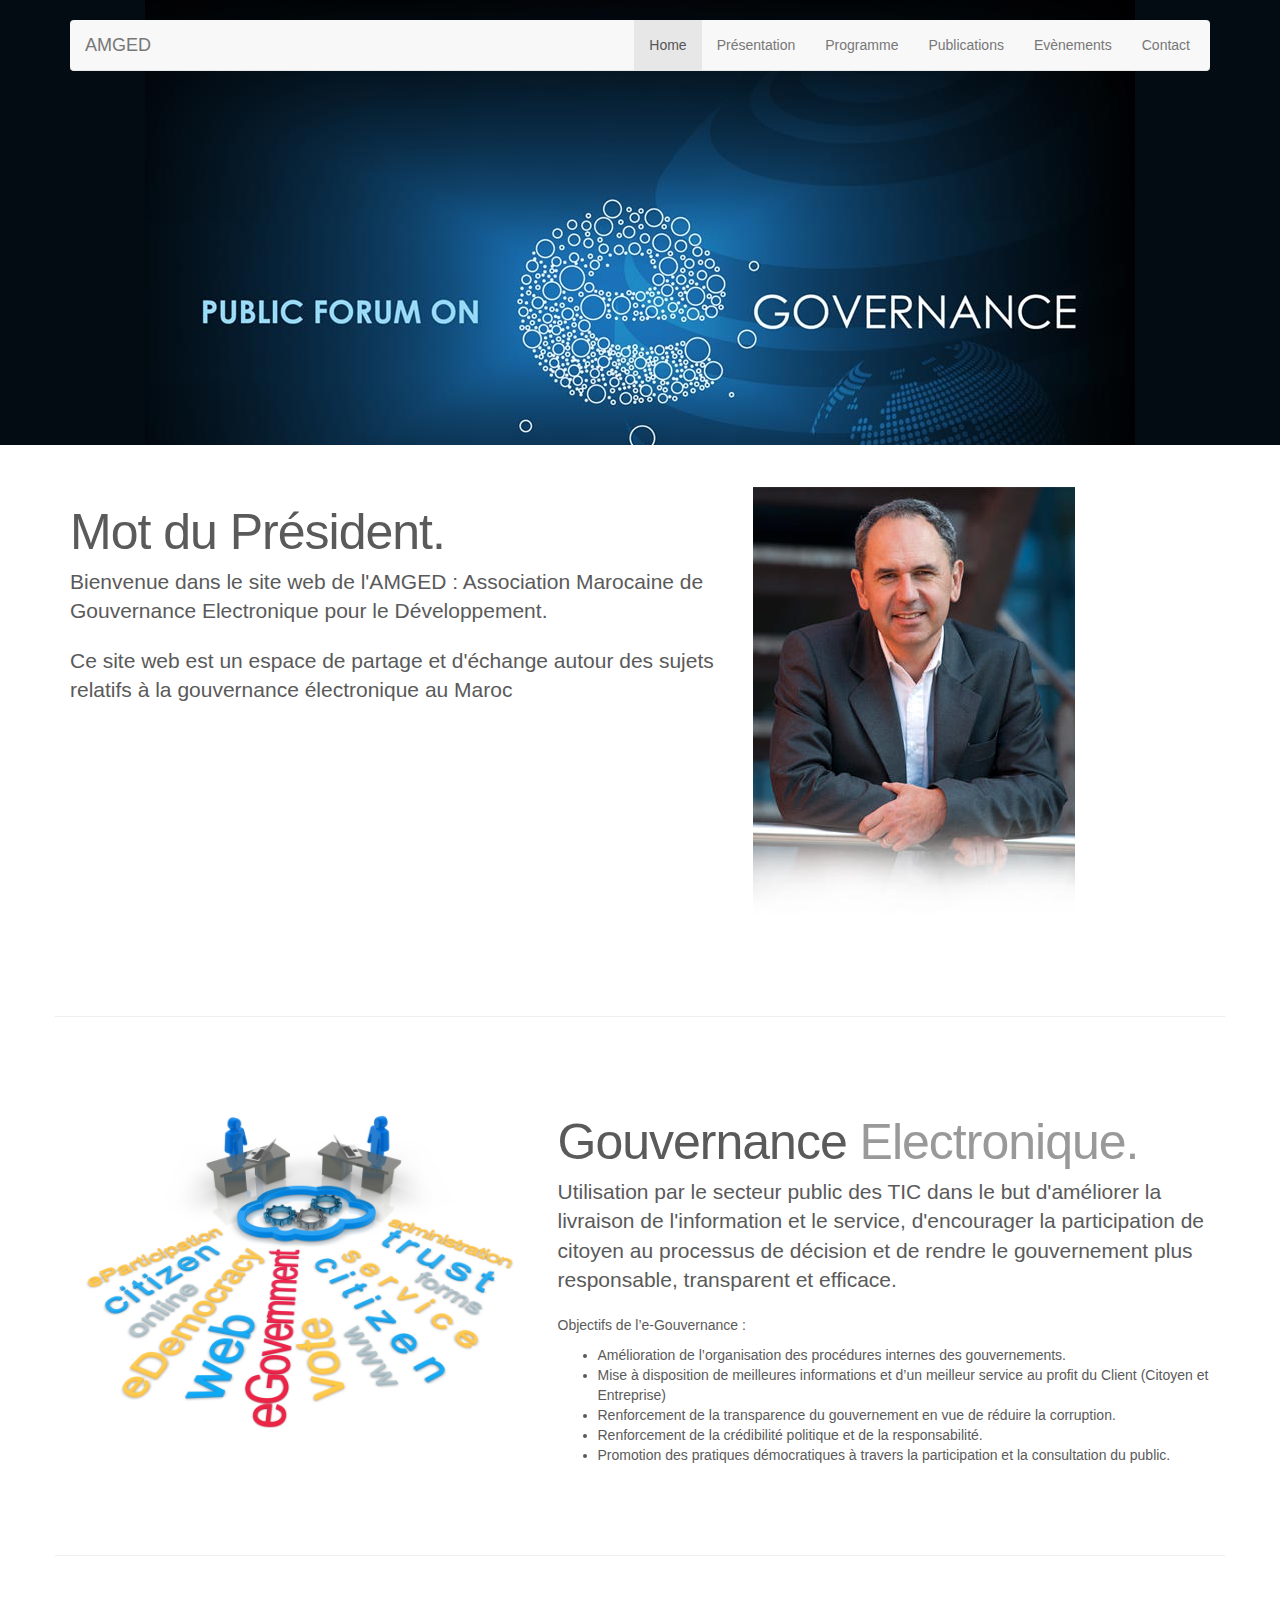
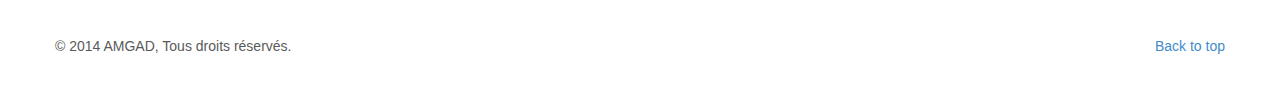
==== index.html @ ac23a446 "first commit" ====
<!DOCTYPE html>
<html lang="en">
  <head>
    <meta charset="utf-8">
    <meta http-equiv="X-UA-Compatible" content="IE=edge">
    <meta name="viewport" content="width=device-width, initial-scale=1">
    <meta name="description" content="">
    <meta name="author" content="">
    <link rel="shortcut icon" href="../../assets/ico/favicon.ico">

    <title>AMGED - Association Marocaine de Gouvernance Electronique pour le Développement</title>

    <!-- Bootstrap core CSS -->
    <link href="dist/css/bootstrap.min.css" rel="stylesheet">

    <!-- Just for debugging purposes. Don't actually copy this line! -->
    <!--[if lt IE 9]><script src="../../assets/js/ie8-responsive-file-warning.js"></script><![endif]-->

    <!-- HTML5 shim and Respond.js IE8 support of HTML5 elements and media queries -->
    <!--[if lt IE 9]>
      <script src="https://oss.maxcdn.com/libs/html5shiv/3.7.0/html5shiv.js"></script>
      <script src="https://oss.maxcdn.com/libs/respond.js/1.4.2/respond.min.js"></script>
    <![endif]-->

    <!-- Custom styles for this template -->
    <link href="carousel.css" rel="stylesheet">
  </head>
<!-- NAVBAR
================================================== -->
  <body>
    <div class="navbar-wrapper">
      <div class="container">

        <div class="navbar navbar-default navbar-static-top" role="navigation">
          <div class="container">
            <div class="navbar-header">
              <button type="button" class="navbar-toggle" data-toggle="collapse" data-target=".navbar-collapse">
                <span class="sr-only">Toggle navigation</span>
                <span class="icon-bar"></span>
                <span class="icon-bar"></span>
                <span class="icon-bar"></span>
              </button>
              <a class="navbar-brand" href="#">AMGED</a>
            </div>
            <div class="navbar-collapse collapse pull-right">
              <ul class="nav navbar-nav">
                <li class="active"><a href="#">Home</a></li>
                <li><a href="presentation.html">Présentation</a></li>
                <li><a href="programme.html">Programme</a></li>
                <li><a href="publication.html">Publications</a></li>
                <li><a href="evenements.html">Evènements</a></li>
                <li><a href="contact.html">Contact</a></li>                
              </ul>
            </div>
          </div>
        </div>

      </div>
    </div>


    <!-- Carousel
    ================================================== -->
    <div id="header">
      <!-- Indicators -->
      <div id="intro" class="row">
        <div class="col-lg-12 text-center">
        </div>
      </div>
    </div><!-- /.carousel -->



    <!-- Marketing messaging and featurettes
    ================================================== -->
    <!-- Wrap the rest of the page in another container to center all the content. -->

    <div class="container marketing">

      


      <!-- START THE FEATURETTES -->

      <div class="row featurette">
        <div class="col-md-7">
          <h2 class="featurette-heading">Mot du Président.</h2>
          <p class="lead">Bienvenue dans le site web de l'AMGED : Association Marocaine de Gouvernance Electronique pour le Développement.</p>
          <p class="lead">Ce site web est un espace de partage et d'échange autour des sujets relatifs à la gouvernance électronique au Maroc </p>
        </div>
        <div class="col-md-5">
          <img class="featurette-image img-responsive" src="img/president.jpg" alt="Generic placeholder image">
        </div>
      </div>

      <hr class="featurette-divider">

      <div class="row featurette">
        <div class="col-md-5">
          <img class="featurette-image img-responsive" src="img/eGovernment.jpg" alt="Generic placeholder image">
        </div>
        <div class="col-md-7">
          <h2 class="featurette-heading">Gouvernance <span class="text-muted">Electronique.</span></h2>
          <p class="lead">Utilisation par le secteur public des TIC dans le but d'améliorer la livraison de l'information et le service, d'encourager la participation de citoyen au processus de décision et de rendre le gouvernement plus responsable, transparent et efficace.</p>
          <p>Objectifs de l’e-Gouvernance :</p>
          <ul>
            <li>Amélioration de l’organisation des procédures internes des gouvernements.</li>
            <li>Mise à disposition de meilleures informations et d’un meilleur service au profit du Client (Citoyen et Entreprise)</li>
            <li>Renforcement de la transparence du gouvernement en vue de réduire la corruption.</li>
            <li>Renforcement de la crédibilité politique et de la responsabilité.</li>
            <li>Promotion des pratiques démocratiques à travers la participation et la consultation du public.</li>
          </ul>
        </div>
      </div>

      <hr class="featurette-divider">

      <!-- /END THE FEATURETTES -->


      <!-- FOOTER -->
      <footer>
        <p class="pull-right"><a href="#">Back to top</a></p>
        <p>&copy; 2014 AMGAD, Tous droits réservés. </p>
      </footer>

    </div><!-- /.container -->


    <!-- Bootstrap core JavaScript
    ================================================== -->
    <!-- Placed at the end of the document so the pages load faster -->
    <script src="https://code.jquery.com/jquery-1.10.2.min.js"></script>
    <script src="dist/js/bootstrap.min.js"></script>
  </body>
</html>
---- carousel.css ----
/* GLOBAL STYLES
-------------------------------------------------- */
/* Padding below the footer and lighter body text */

.row {
margin-left: 0px;
margin-right: 0px;
}


body {
  padding-bottom: 40px;
  color: #5a5a5a;
}
ul.nav.navbar-nav {
  margin-right: 20px;
}
#header {
  color: white;
  margin-top: 0;
  margin-bottom: 3em;
  padding-top: 200px;
  background: url(img/cover.jpg) no-repeat center top;
  background-color: #030C12;
  height: 445px;
}



/* CUSTOMIZE THE NAVBAR
-------------------------------------------------- */

/* Special class on .container surrounding .navbar, used for positioning it into place. */
.navbar-wrapper {
  position: absolute;
  top: 0;
  left: 0;
  right: 0;
  z-index: 20;
}

/* Flip around the padding for proper display in narrow viewports */
.navbar-wrapper .container {
  padding-left: 0;
  padding-right: 0;
}
.navbar-wrapper .navbar {
  padding-left: 15px;
  padding-right: 15px;
}


/* CUSTOMIZE THE CAROUSEL
-------------------------------------------------- */

/* Carousel base class */
.carousel {
  height: 500px;
  margin-bottom: 60px;
}
/* Since positioning the image, we need to help out the caption */
.carousel-caption {
  z-index: 10;
}

/* Declare heights because of positioning of img element */
.carousel .item {
  height: 500px;
  background-color: #777;
}
.carousel-inner > .item > img {
  position: absolute;
  top: 0;
  left: 0;
  min-width: 100%;
  height: 500px;
}



/* MARKETING CONTENT
-------------------------------------------------- */

/* Pad the edges of the mobile views a bit */
.marketing {
  padding-left: 15px;
  padding-right: 15px;
}

/* Center align the text within the three columns below the carousel */
.marketing .col-lg-4 {
  text-align: center;
  margin-bottom: 20px;
}
.marketing h2 {
  font-weight: normal;
}
.marketing .col-lg-4 p {
  margin-left: 10px;
  margin-right: 10px;
}


/* Featurettes
------------------------- */

.featurette-divider {
  margin: 80px 0; /* Space out the Bootstrap <hr> more */
}

/* Thin out the marketing headings */
.featurette-heading {
  font-weight: 300;
  line-height: 1;
  letter-spacing: -1px;
}



/* RESPONSIVE CSS
-------------------------------------------------- */

@media (min-width: 768px) {

  /* Remove the edge padding needed for mobile */
  .marketing {
    padding-left: 0;
    padding-right: 0;
  }

  /* Navbar positioning foo */
  .navbar-wrapper {
    margin-top: 20px;
  }
  .navbar-wrapper .container {
    padding-left:  15px;
    padding-right: 15px;
  }
  .navbar-wrapper .navbar {
    padding-left:  0;
    padding-right: 0;
  }

  /* The navbar becomes detached from the top, so we round the corners */
  .navbar-wrapper .navbar {
    border-radius: 4px;
  }

  /* Bump up size of carousel content */
  .carousel-caption p {
    margin-bottom: 20px;
    font-size: 21px;
    line-height: 1.4;
  }

  .featurette-heading {
    font-size: 50px;
  }

}
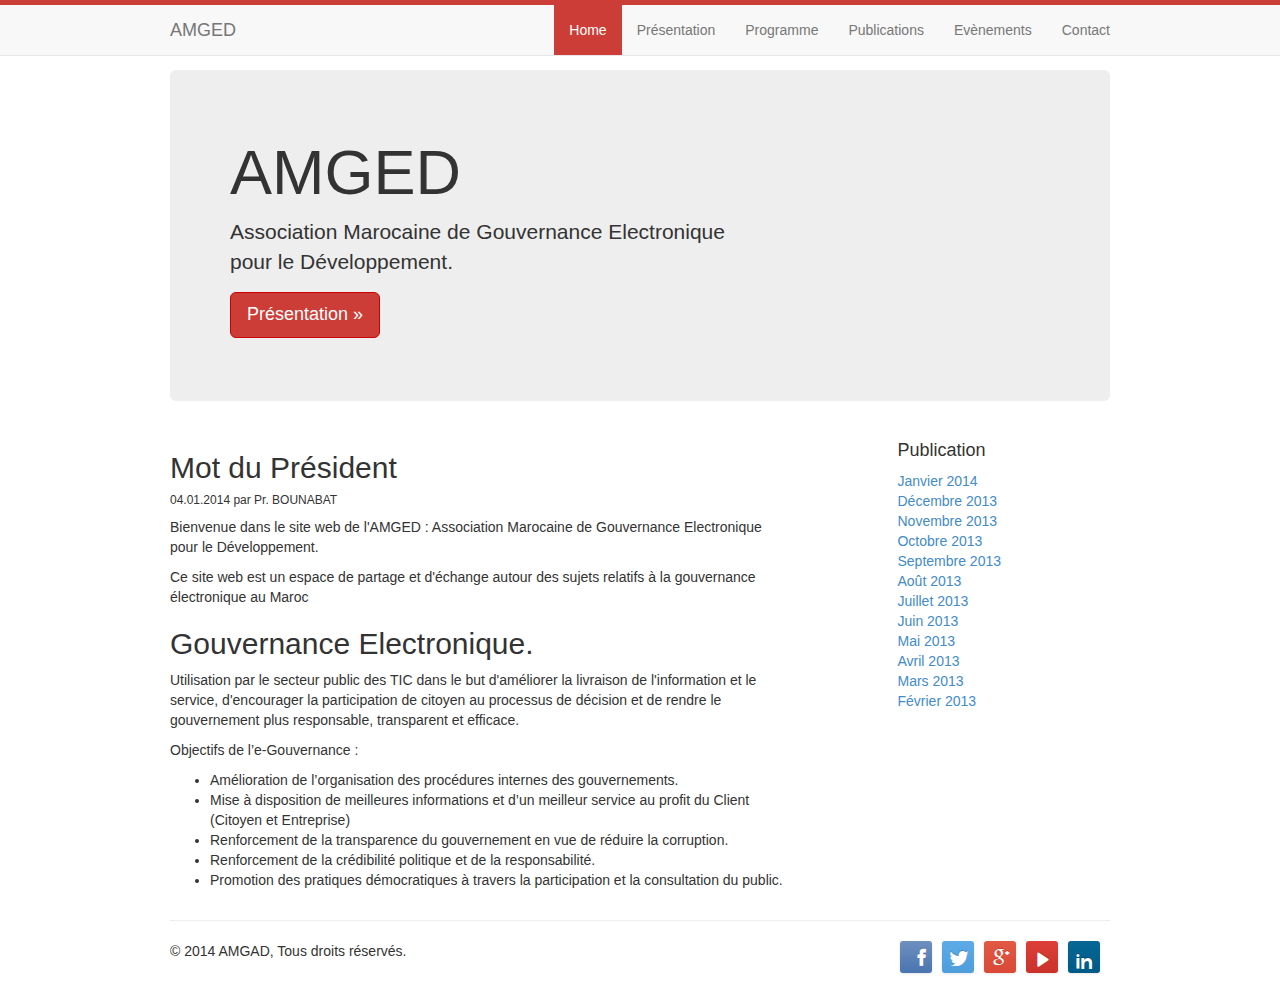
==== commit 77f5432a: "cleaning up" ====
--- a/index.html
+++ b/index.html
@@ -8,10 +8,17 @@
     <meta name="author" content="">
     <link rel="shortcut icon" href="../../assets/ico/favicon.ico">
 
-    <title>AMGED - Association Marocaine de Gouvernance Electronique pour le Développement</title>
+    <title>Home - Association Marocaine de Gouvernance Electronique pour le Développement</title>
 
     <!-- Bootstrap core CSS -->
     <link href="dist/css/bootstrap.min.css" rel="stylesheet">
+    <link rel="stylesheet" href="css/ml-social-buttons.css" type="text/css" charset="utf-8" />
+    <link rel="stylesheet" href="font/font.css" type="text/css" charset="utf-8" />
+
+
+    <!-- Custom styles for this template -->
+    <link href="css/main.css" rel="stylesheet">
+
 
     <!-- Just for debugging purposes. Don't actually copy this line! -->
     <!--[if lt IE 9]><script src="../../assets/js/ie8-responsive-file-warning.js"></script><![endif]-->
@@ -21,87 +28,61 @@
       <script src="https://oss.maxcdn.com/libs/html5shiv/3.7.0/html5shiv.js"></script>
       <script src="https://oss.maxcdn.com/libs/respond.js/1.4.2/respond.min.js"></script>
     <![endif]-->
+  </head>
 
-    <!-- Custom styles for this template -->
-    <link href="carousel.css" rel="stylesheet">
-  </head>
-<!-- NAVBAR
-================================================== -->
   <body>
-    <div class="navbar-wrapper">
+
+    <!-- Fixed navbar -->
+    <div class="navbar navbar-default navbar-fixed-top" role="navigation">
       <div class="container">
-
-        <div class="navbar navbar-default navbar-static-top" role="navigation">
-          <div class="container">
-            <div class="navbar-header">
-              <button type="button" class="navbar-toggle" data-toggle="collapse" data-target=".navbar-collapse">
-                <span class="sr-only">Toggle navigation</span>
-                <span class="icon-bar"></span>
-                <span class="icon-bar"></span>
-                <span class="icon-bar"></span>
-              </button>
-              <a class="navbar-brand" href="#">AMGED</a>
-            </div>
-            <div class="navbar-collapse collapse pull-right">
-              <ul class="nav navbar-nav">
-                <li class="active"><a href="#">Home</a></li>
+        <div class="navbar-header">
+          <button type="button" class="navbar-toggle" data-toggle="collapse" data-target=".navbar-collapse">
+            <span class="sr-only">Toggle navigation</span>
+            <span class="icon-bar"></span>
+            <span class="icon-bar"></span>
+            <span class="icon-bar"></span>
+          </button>
+          <a class="navbar-brand" href="#">AMGED</a>
+        </div>
+        <div class="navbar-collapse collapse">
+          <ul class="nav navbar-nav navbar-right">
+                <li class="active"><a href="index.html">Home</a></li>
                 <li><a href="presentation.html">Présentation</a></li>
                 <li><a href="programme.html">Programme</a></li>
                 <li><a href="publication.html">Publications</a></li>
                 <li><a href="evenements.html">Evènements</a></li>
                 <li><a href="contact.html">Contact</a></li>                
-              </ul>
-            </div>
-          </div>
-        </div>
-
+              </ul> 
+        </div><!--/.nav-collapse -->
       </div>
     </div>
 
+    <div class="container">
+      <div class="jumbotron">
+        <h1>AMGED</h1>
+        <p>Association Marocaine de Gouvernance Electronique <br> pour le Développement.</p>
+        <p>
+          <a class="btn btn-lg btn-default" href="presentation.html" role="button">Présentation »</a>
+        </p>
+      </div>
 
-    <!-- Carousel
-    ================================================== -->
-    <div id="header">
-      <!-- Indicators -->
-      <div id="intro" class="row">
-        <div class="col-lg-12 text-center">
-        </div>
-      </div>
-    </div><!-- /.carousel -->
+      <div class="row">
+
+        <div class="col-sm-8 blog-main">
+
+          <div class="blog-post">
+            <h2 class="blog-post-title">Mot du Président</h2>
+            <h6>04.01.2014 par Pr. BOUNABAT</h6>
+
+            <p>Bienvenue dans le site web de l'AMGED : Association Marocaine de Gouvernance Electronique pour le Développement.</p>
+            <p>Ce site web est un espace de partage et d'échange autour des sujets relatifs à la gouvernance électronique au Maroc </p>
+          </div><!-- /.blog-post -->
 
 
+          <div class="blog-post">
+            <h2 class="blog-post-title">Gouvernance Electronique.</h2>
 
-    <!-- Marketing messaging and featurettes
-    ================================================== -->
-    <!-- Wrap the rest of the page in another container to center all the content. -->
-
-    <div class="container marketing">
-
-      
-
-
-      <!-- START THE FEATURETTES -->
-
-      <div class="row featurette">
-        <div class="col-md-7">
-          <h2 class="featurette-heading">Mot du Président.</h2>
-          <p class="lead">Bienvenue dans le site web de l'AMGED : Association Marocaine de Gouvernance Electronique pour le Développement.</p>
-          <p class="lead">Ce site web est un espace de partage et d'échange autour des sujets relatifs à la gouvernance électronique au Maroc </p>
-        </div>
-        <div class="col-md-5">
-          <img class="featurette-image img-responsive" src="img/president.jpg" alt="Generic placeholder image">
-        </div>
-      </div>
-
-      <hr class="featurette-divider">
-
-      <div class="row featurette">
-        <div class="col-md-5">
-          <img class="featurette-image img-responsive" src="img/eGovernment.jpg" alt="Generic placeholder image">
-        </div>
-        <div class="col-md-7">
-          <h2 class="featurette-heading">Gouvernance <span class="text-muted">Electronique.</span></h2>
-          <p class="lead">Utilisation par le secteur public des TIC dans le but d'améliorer la livraison de l'information et le service, d'encourager la participation de citoyen au processus de décision et de rendre le gouvernement plus responsable, transparent et efficace.</p>
+            <p>Utilisation par le secteur public des TIC dans le but d'améliorer la livraison de l'information et le service, d'encourager la participation de citoyen au processus de décision et de rendre le gouvernement plus responsable, transparent et efficace.</p>
           <p>Objectifs de l’e-Gouvernance :</p>
           <ul>
             <li>Amélioration de l’organisation des procédures internes des gouvernements.</li>
@@ -110,21 +91,48 @@
             <li>Renforcement de la crédibilité politique et de la responsabilité.</li>
             <li>Promotion des pratiques démocratiques à travers la participation et la consultation du public.</li>
           </ul>
-        </div>
+          </div><!-- /.blog-post -->
+        </div><!-- /.blog-main -->
+
+        <div class="col-sm-3 col-sm-offset-1 blog-sidebar">
+          
+          <div class="sidebar-module">
+            <h4>Publication</h4>
+            <ol class="list-unstyled">
+              <li><a href="#">Janvier 2014</a></li>
+              <li><a href="#">Décembre 2013</a></li>
+              <li><a href="#">Novembre 2013</a></li>
+              <li><a href="#">Octobre 2013</a></li>
+              <li><a href="#">Septembre 2013</a></li>
+              <li><a href="#">Août 2013</a></li>
+              <li><a href="#">Juillet 2013</a></li>
+              <li><a href="#">Juin 2013</a></li>
+              <li><a href="#">Mai 2013</a></li>
+              <li><a href="#">Avril 2013</a></li>
+              <li><a href="#">Mars 2013</a></li>
+              <li><a href="#">Février 2013</a></li>
+            </ol>
+          </div>
+        </div><!-- /.blog-sidebar -->
+
       </div>
-
-      <hr class="featurette-divider">
 
       <!-- /END THE FEATURETTES -->
 
-
+      <hr class="featurette-divider">
       <!-- FOOTER -->
       <footer>
-        <p class="pull-right"><a href="#">Back to top</a></p>
+        <div id="social-media" class="pull-right">
+          <a href="#" class="facebook" title="Facebook"></a>
+          <a href="#" class="twitter" title="Twitter"></a>
+          <a href="#" class="google" title="Google+"></a>
+          <a href="#" class="youtube" title="YouTube"></a>
+          <a href="#" class="linkedin" title="linkedin"></a>
+        </div>
         <p>&copy; 2014 AMGAD, Tous droits réservés. </p>
       </footer>
 
-    </div><!-- /.container -->
+    </div> <!-- /container -->
 
 
     <!-- Bootstrap core JavaScript
--- a/css/ml-social-buttons.css
+++ b/css/ml-social-buttons.css
@@ -0,0 +1,248 @@
+/*
+
+CSS Social Media Buttons by MediaLoot
+URL: http://medialoot.com/item/css-social-media-buttons
+
+Designer: Tony Thomas
+
+*/
+
+/* General & Layout */
+
+
+#social-media a {
+	float: left;
+	margin: 0 10px 20px 0;
+}
+
+
+/* Hover and Active States for All Button Styles */
+
+#social-media  a:link { opacity: 1; }
+#social-media  a:hover { 
+	color: #fff;
+	text-decoration: none;
+	-webkit-box-shadow: inset 0 0 0 250px rgba(255,255,255,.1);
+	-moz-box-shadow: inset 0 0 0 250px rgba(255,255,255,.1);
+	box-shadow: inset 0 0 0 250px rgba(255,255,255,.1);
+	}
+#social-media  a:active { opacity: 0.8; }
+
+
+/* Button Styles */
+
+.facebook {
+	/*General*/
+	display: block; 
+	text-decoration: none;
+	
+	/*Text*/
+	font-family: 'SocialGlyphs';text-align: center;
+	font-size:24px;
+	line-height:1.2;
+	text-indent: 10px;
+	font-weight:regular;
+	color: white;
+	text-shadow:0px -1px 0px rgba(0,0,0,0.20);
+	-ms-filter:"progid:DXImageTransform.Microsoft.dropshadow(OffX=0,OffY=1,Color=#40ffffff,Positive=true)";zoom:1;
+	filter:progid:DXImageTransform.Microsoft.dropshadow(OffX=0,OffY=1,Color=#40ffffff,Positive=true);
+	
+	/*Background*/
+	width:32px;
+	height:32px;
+	-webkit-border-radius: 3px;
+	-moz-border-radius: 3px;
+	border-radius: 3px;
+	background-color: #4f78b4;
+	-webkit-box-shadow: 0 1px 3px rgba(0,0,0,.1);
+	-moz-box-shadow: 0 1px 3px rgba(0,0,0,.1);
+	box-shadow: 0 1px 3px rgba(0,0,0,.1);
+	background-image: -webkit-linear-gradient(bottom, #4974b0, #6e90c0);
+	background-image: -moz-linear-gradient(bottom, #4974b0, #6e90c0);
+	background-image: -o-linear-gradient(bottom, #4974b0, #6e90c0);
+	background-image: linear-gradient(to top, #4974b0, #6e90c0);
+}
+
+.facebook:after {
+	content: "A";
+}
+
+.twitter {
+	/*General*/
+	display: block; 
+	text-decoration: none;
+	
+	/*Text*/
+	font-family: 'SocialGlyphs';
+	text-align: center;
+	font-size:24px;
+	line-height:1.3;
+	text-indent: 2px;
+	color: white;
+	text-shadow:0px -1px 0px rgba(0,0,0,0.20);
+	-ms-filter:"progid:DXImageTransform.Microsoft.dropshadow(OffX=0,OffY=1,Color=#40ffffff,Positive=true)";zoom:1;
+	filter:progid:DXImageTransform.Microsoft.dropshadow(OffX=0,OffY=1,Color=#40ffffff,Positive=true);
+	
+	/*Background*/
+	width: 32px;
+	height: 32x;
+	-webkit-border-radius: 3px;
+	-moz-border-radius: 3px;
+	border-radius: 3px;
+	background-color: #4e9edc;
+	-webkit-box-shadow: 0 1px 3px rgba(0,0,0,.1);
+	-moz-box-shadow: 0 1px 3px rgba(0,0,0,.1);
+	box-shadow: 0 1px 3px rgba(0,0,0,.1);
+	background-image: -webkit-linear-gradient(bottom, #4e9edc, #5daae6);
+	background-image: -moz-linear-gradient(bottom, #4e9edc, #5daae6);
+	background-image: -o-linear-gradient(bottom, #4e9edc, #5daae6);
+	background-image: linear-gradient(to top, #4e9edc, #5daae6);
+}
+
+.twitter:after {
+	content: "B";
+}
+
+.google {
+	/*General*/
+	display: block; 
+	text-decoration: none;
+	
+	/*Text*/
+	font-family: 'SocialGlyphs';
+	text-align: center;
+	font-size: 24px;
+	line-height:1.2;
+	text-indent: 2px;
+	color: white;
+	text-shadow:0px -1px 0px rgba(0,0,0,0.20);
+	-ms-filter:"progid:DXImageTransform.Microsoft.dropshadow(OffX=0,OffY=1,Color=#40ffffff,Positive=true)";zoom:1;
+	filter:progid:DXImageTransform.Microsoft.dropshadow(OffX=0,OffY=1,Color=#40ffffff,Positive=true);
+	
+	/*Background*/
+	width: 32px;
+	height: 32px;
+	-webkit-border-radius: 3px;
+	-moz-border-radius: 3px;
+	border-radius: 3px;
+	background-color: #da4935;
+	-webkit-box-shadow: 0 1px 3px rgba(0,0,0,.1);
+	-moz-box-shadow: 0 1px 3px rgba(0,0,0,.1);
+	box-shadow: 0 1px 3px rgba(0,0,0,.1);
+	background-image: -webkit-linear-gradient(bottom, #da4935, #e15946);
+	background-image: -moz-linear-gradient(bottom, #da4935, #e15946);
+	background-image: -o-linear-gradient(bottom, #da4935, #e15946);
+	background-image: linear-gradient(to top, #da4935, #e15946);
+}
+
+.google:after {
+	content: "C";
+}
+
+
+
+.linkedin {
+	/*General*/
+	display: block; 
+	text-decoration: none;
+	
+	/*Text*/
+	font-family: 'SocialGlyphs';
+	text-align: center;
+	font-size: 24px;
+	line-height:1.4;
+	color: white;
+	text-shadow:0px -1px 0px rgba(0,0,0,0.20);
+	-ms-filter:"progid:DXImageTransform.Microsoft.dropshadow(OffX=0,OffY=1,Color=#40ffffff,Positive=true)";zoom:1;
+	filter:progid:DXImageTransform.Microsoft.dropshadow(OffX=0,OffY=1,Color=#40ffffff,Positive=true);
+	
+	/*Background*/
+	width: 32px;
+	height: 32px;
+	-webkit-border-radius: 3px;
+	-moz-border-radius: 3px;
+	border-radius: 3px;
+	background-color: #005a87;
+	-webkit-box-shadow: 0 1px 3px rgba(0,0,0,.1);
+	-moz-box-shadow: 0 1px 3px rgba(0,0,0,.1);
+	box-shadow: 0 1px 3px rgba(0,0,0,.1);
+	background-image: -webkit-linear-gradient(bottom, #005a87, #066696);
+	background-image: -moz-linear-gradient(bottom, #005a87, #066696);
+	background-image: -o-linear-gradient(bottom, #005a87, #066696);
+	background-image: linear-gradient(to top, #005a87, #066696);
+}
+
+.linkedin:after {
+	content: "F";
+}
+
+.youtube {
+	/*General*/
+	display: block; 
+	text-decoration: none;
+	
+	/*Text*/
+	font-family: 'SocialGlyphs';
+	text-align: center;
+	font-size: 24px;
+	line-height:1.3;
+	text-indent: 2px;
+	color: white;
+	text-shadow:0px -1px 0px rgba(0,0,0,0.20);
+	-ms-filter:"progid:DXImageTransform.Microsoft.dropshadow(OffX=0,OffY=1,Color=#40ffffff,Positive=true)";zoom:1;
+	filter:progid:DXImageTransform.Microsoft.dropshadow(OffX=0,OffY=1,Color=#40ffffff,Positive=true);
+	
+	/*Background*/
+	width: 32px;
+	height: 32px;
+	-webkit-border-radius: 3px;
+	-moz-border-radius: 3px;
+	border-radius: 3px;
+	background-color: #c9322b;
+	-webkit-box-shadow: 0 1px 3px rgba(0,0,0,.1);
+	-moz-box-shadow: 0 1px 3px rgba(0,0,0,.1);
+	box-shadow: 0 1px 3px rgba(0,0,0,.1);
+	background-image: -webkit-linear-gradient(bottom, #c9322b, #dc3f38);
+	background-image: -moz-linear-gradient(bottom, #c9322b, #dc3f38);
+	background-image: -o-linear-gradient(bottom, #c9322b, #dc3f38);
+	background-image: linear-gradient(to top, #c9322b, #dc3f38);
+}
+
+.youtube:after {
+	content: "H";
+}
+
+.email {
+	/*General*/
+	display: block; 
+	text-decoration: none;
+	
+	/*Text*/
+	font-family: 'SocialGlyphs';
+	text-align: center;
+	font-size: 24px;
+	line-height:1.0;
+	color: white;
+	text-shadow:0px -1px 0px rgba(0,0,0,0.20);
+	-ms-filter:"progid:DXImageTransform.Microsoft.dropshadow(OffX=0,OffY=1,Color=#40ffffff,Positive=true)";zoom:1;
+	filter:progid:DXImageTransform.Microsoft.dropshadow(OffX=0,OffY=1,Color=#40ffffff,Positive=true);
+	
+	/*Background*/
+	width: 32px;
+	height: 32px;
+	-webkit-border-radius: 3px;
+	-moz-border-radius: 3px;
+	border-radius: 3px;
+	background-color: #1d90dd;
+	-webkit-box-shadow: 0 1px 3px rgba(0,0,0,.1);
+	-moz-box-shadow: 0 1px 3px rgba(0,0,0,.1);
+	box-shadow: 0 1px 3px rgba(0,0,0,.1);
+	background-image: -webkit-linear-gradient(bottom, #1d90dd, #2da2f0);
+	background-image: -moz-linear-gradient(bottom, #1d90dd, #2da2f0);
+	background-image: -o-linear-gradient(bottom, #1d90dd, #2da2f0);
+	background-image: linear-gradient(to top, #1d90dd, #2da2f0);
+}
+
+.email:after {
+	content: "W";
+}--- a/font/font.css
+++ b/font/font.css
@@ -0,0 +1,15 @@
+/* 
+Font designed by MediaLoot for use in CSS3 Social Media Buttons package only. 
+Please do not redistribute or share as is.
+*/
+
+@font-face {
+    font-family: 'SocialGlyphs';
+    src: url('socialglyphs-webfont.eot');
+    src: url('socialglyphs-webfont.eot?#iefix') format('embedded-opentype'),
+         url('socialglyphs-webfont.woff') format('woff'),
+         url('socialglyphs-webfont.ttf') format('truetype'),
+         url('socialglyphs-webfont.svg#SocialGlyphsRegular') format('svg');
+    font-weight: normal;
+    font-style: normal;
+}--- a/css/main.css
+++ b/css/main.css
@@ -0,0 +1,53 @@
+body {
+	font-family: 'Open Sans', "Helvetica Neue",Helvetica,Arial,sans-serif;
+	padding-top: 70px;
+}
+
+h1, h2, h3, h4, h5, h6 {
+	text-rendering: optimizelegibility;
+}
+
+h1{
+	color: #CD3D37;
+}
+
+footer a{
+	color: #CD3D37;
+}
+
+.container {
+  width: 970px;
+}
+
+.navbar.navbar-default.navbar-fixed-top {
+	border-top: 5px solid #CD3D37;
+}
+
+.navbar-default .navbar-nav>.active>a, .navbar-default .navbar-nav>.active>a:hover, .navbar-default .navbar-nav>.active>a:focus {
+	color: #FFF;
+	background-color: #CD3D37;
+}
+
+.btn-default {
+	color: #FFF;
+	background-color: #CD3D37;
+	border-color: #CD0000;
+}
+
+.btn-default:hover, .btn-default:focus, .btn-default:active, .btn-default.active, .open .dropdown-toggle.btn-default {
+	color: #FFF;
+	background-color: #DE3535;
+	border-color: #F00505;
+}
+
+#content {
+	margin: 50px 0px;
+}
+
+.wall-of-text li{
+	margin-bottom: 15px;
+}
+
+#verifyImg {
+	margin-bottom: 10px;
+}